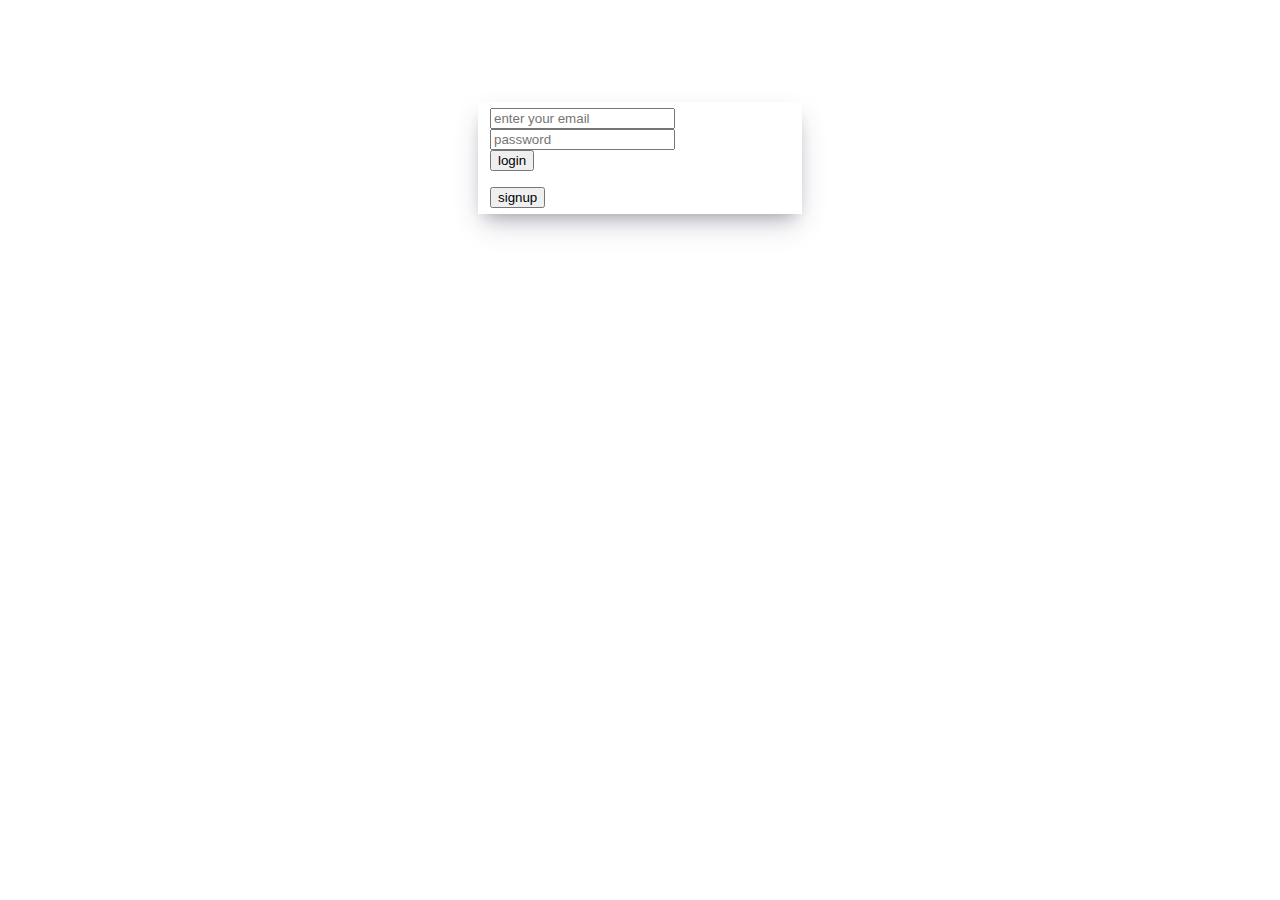
==== login.html @ 19404e9c "day-3" ====
<!DOCTYPE html>
<html lang="en">
<head>
    <meta charset="UTF-8">
    <meta http-equiv="X-UA-Compatible" content="IE=edge">
    <meta name="viewport" content="width=device-width, initial-scale=1.0">
    <title>Login</title>
    <link rel="stylesheet" href="login.css">
</head>
<body>
    <form action="" id="form">
        <form>
            <input required id="mail" placeholder="enter your email" type="email">
            <br>
            <input required id="password" placeholder="password" type="password">
            <br>
            <input type="submit" value="login">

            <br>
            <br>
            <button id="signup">signup</button>
           
        </form>
        
    </form>

</body>
</html>
<script src="login.js"></script>
<script src="signup.js"></script>
---- login.css ----
body{
    margin: 0;
    padding: 0;
}
#form{
    display: block;
    width: 300px;
    margin: 8% auto 0;
    font-size: 14px;
    padding: 6px 12px;
    box-shadow: rgba(50, 50, 93, 0.25) 0px 13px 27px -5px, rgba(0, 0, 0, 0.3) 0px 8px 16px -8px;
}
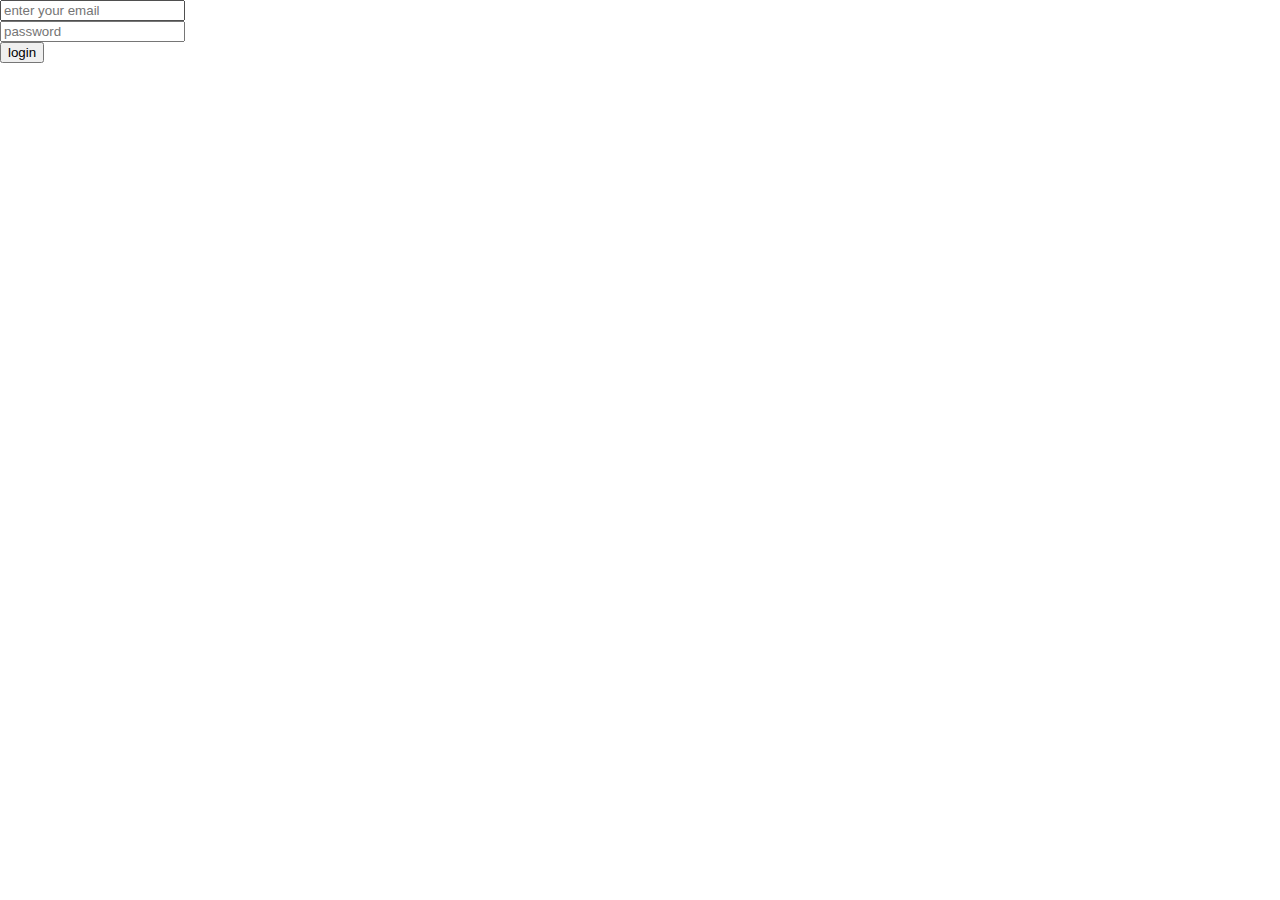
==== commit aefeafd6: "day-5" ====
--- a/login.html
+++ b/login.html
@@ -8,23 +8,13 @@
     <link rel="stylesheet" href="login.css">
 </head>
 <body>
-    <form action="" id="form">
-        <form>
-            <input required id="mail" placeholder="enter your email" type="email">
+        <form action="" id="loginform">
+            <input required id="email" placeholder="enter your email" type="email">
             <br>
             <input required id="password" placeholder="password" type="password">
             <br>
             <input type="submit" value="login">
-
-            <br>
-            <br>
-            <button id="signup">signup</button>
-           
         </form>
-        
-    </form>
-
 </body>
 </html>
 <script src="login.js"></script>
-<script src="signup.js"></script>